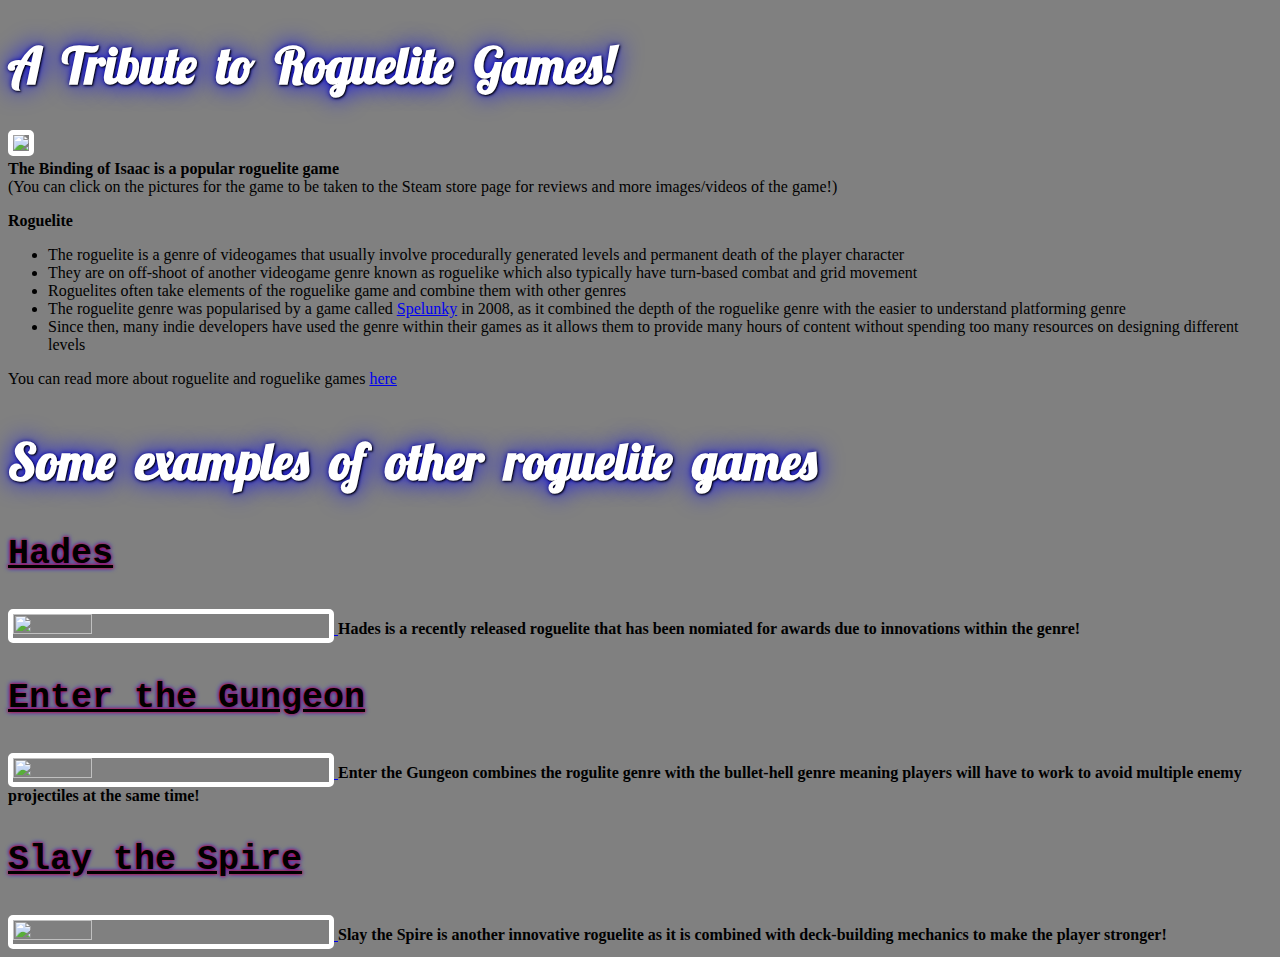
==== index.html @ 2b648734 "Rename tribute.html to index.html" ====
<!DOCTYPE html>
<html>
<main id="main">
  <head>
  <link href="https://fonts.googleapis.com/css?family=Lobster" rel="stylesheet" type="text/css">

  <link href="https://fonts.googleapis.com/css2?family=Barlow+Condensed:wght@500&display=swap" rel="stylesheet">
</head>
  <style>
    body {
      background-color: grey;
      color: black;
    }

    h1 {
      font-size: 50px;
      font-family: Lobster;
      color: white;
      text-shadow: 1px 1px 2px black, 0 0 25px blue, 0 0 5px darkblue;
      word-spacing: 10px;
    }

    h2 {
      font-size: 50px;
      font-family: Lobster;
      color: white;
      text-shadow: 1px 1px 2px black, 0 0 25px blue, 0 0 5px darkblue;
      word-spacing: 10px;
    }

    h3 {
      font-size: 35px;
      font-family: monospace;
      color: black;
      text-shadow: 0 0 3px #ff0000, 0 0 5px #0000ff;
      text-decoration: underline;
    }

    .rounded {
      border-radius: 5px;
      border-width: 5px;
      border-style: solid;
      border-color: white;
    }
  </style>
  <div id="main">

    <head>
      <h1 id="title"> A Tribute to Roguelite Games! </h1>
    </head>

    <div id="img-div">
      <a target="_blank" href="https://store.steampowered.com/app/250900/The_Binding_of_Isaac_Rebirth/"><img id="image" class="rounded" src="https://cdn.cloudflare.steamstatic.com/steam/apps/250900/header.jpg?t=1617174663" width="25%" height=%20"> </a>

      <figcaption id="img-caption"> <b> The Binding of Isaac is a popular roguelite game </b> <br> (You can click on the pictures for the game to be taken to the Steam store page for reviews and more images/videos of the game!) </figcaption>
    </div>
    </body>

    <section id="tribute-info">
      <p>

        <body>
          <b> Roguelite </b>
          <ul id="tribue-info">
            <li>The roguelite is a genre of videogames that usually involve procedurally generated levels and permanent death of the player character </li>
            <li> They are on off-shoot of another videogame genre known as roguelike which also typically have turn-based combat and grid movement</li>

            <li> Roguelites often take elements of the roguelike game and combine them with other genres</li>
            <li>The roguelite genre was popularised by a game called <a target="_blank" href="https://store.steampowered.com/app/239350/Spelunky/">Spelunky</a> in 2008, as it combined the depth of the roguelike genre with the easier to understand platforming genre</li>
            <li>Since then, many indie developers have used the genre within their games as it allows them to provide many hours of content without spending too many resources on designing different levels </li>

          </ul>

          You can read more about roguelite and roguelike games <a id="tribute-link" target="_blank" href="https://en.wikipedia.org/wiki/Roguelike"> here</a>
      </p>

  </div>
  <h2> Some examples of other roguelite games </h2>

  <h3> Hades </h3>
  <div id="img-div">
    <a target="_blank" href="https://store.steampowered.com/app/1145360/Hades/"><img id="image" class="rounded" src="https://cdn.cloudflare.steamstatic.com/steam/apps/1145360/header.jpg?t=1624463563" width="25%" height=20%"> </a>

     <b> Hades is a recently released roguelite that has been nomiated for awards due to innovations within the genre! </b>

    <h3> Enter the Gungeon </h3>
    <a target="_blank" href="https://store.steampowered.com/app/311690/Enter_the_Gungeon/"><img id="image" class="rounded" src="https://www.mobygames.com/images/covers/l/395377-enter-the-gungeon-linux-front-cover.jpg" width="25%" height=20%"> </a>

     <b> Enter the Gungeon combines the rogulite genre with the bullet-hell genre meaning players will have to work to avoid multiple enemy projectiles at the same time! </b>

    <h3>Slay the Spire </h3>
    <a target="_blank" href="https://store.steampowered.com/app/646570/Slay_the_Spire/"><img id="image" class="rounded" src="https://cdn.cloudflare.steamstatic.com/steam/apps/646570/header.jpg?t=1592339399" width="25%" height=20%"> </a>

     <b> Slay the Spire is another innovative roguelite as it is combined with deck-building mechanics to make the player stronger! </b>  </div> 
   

</html>
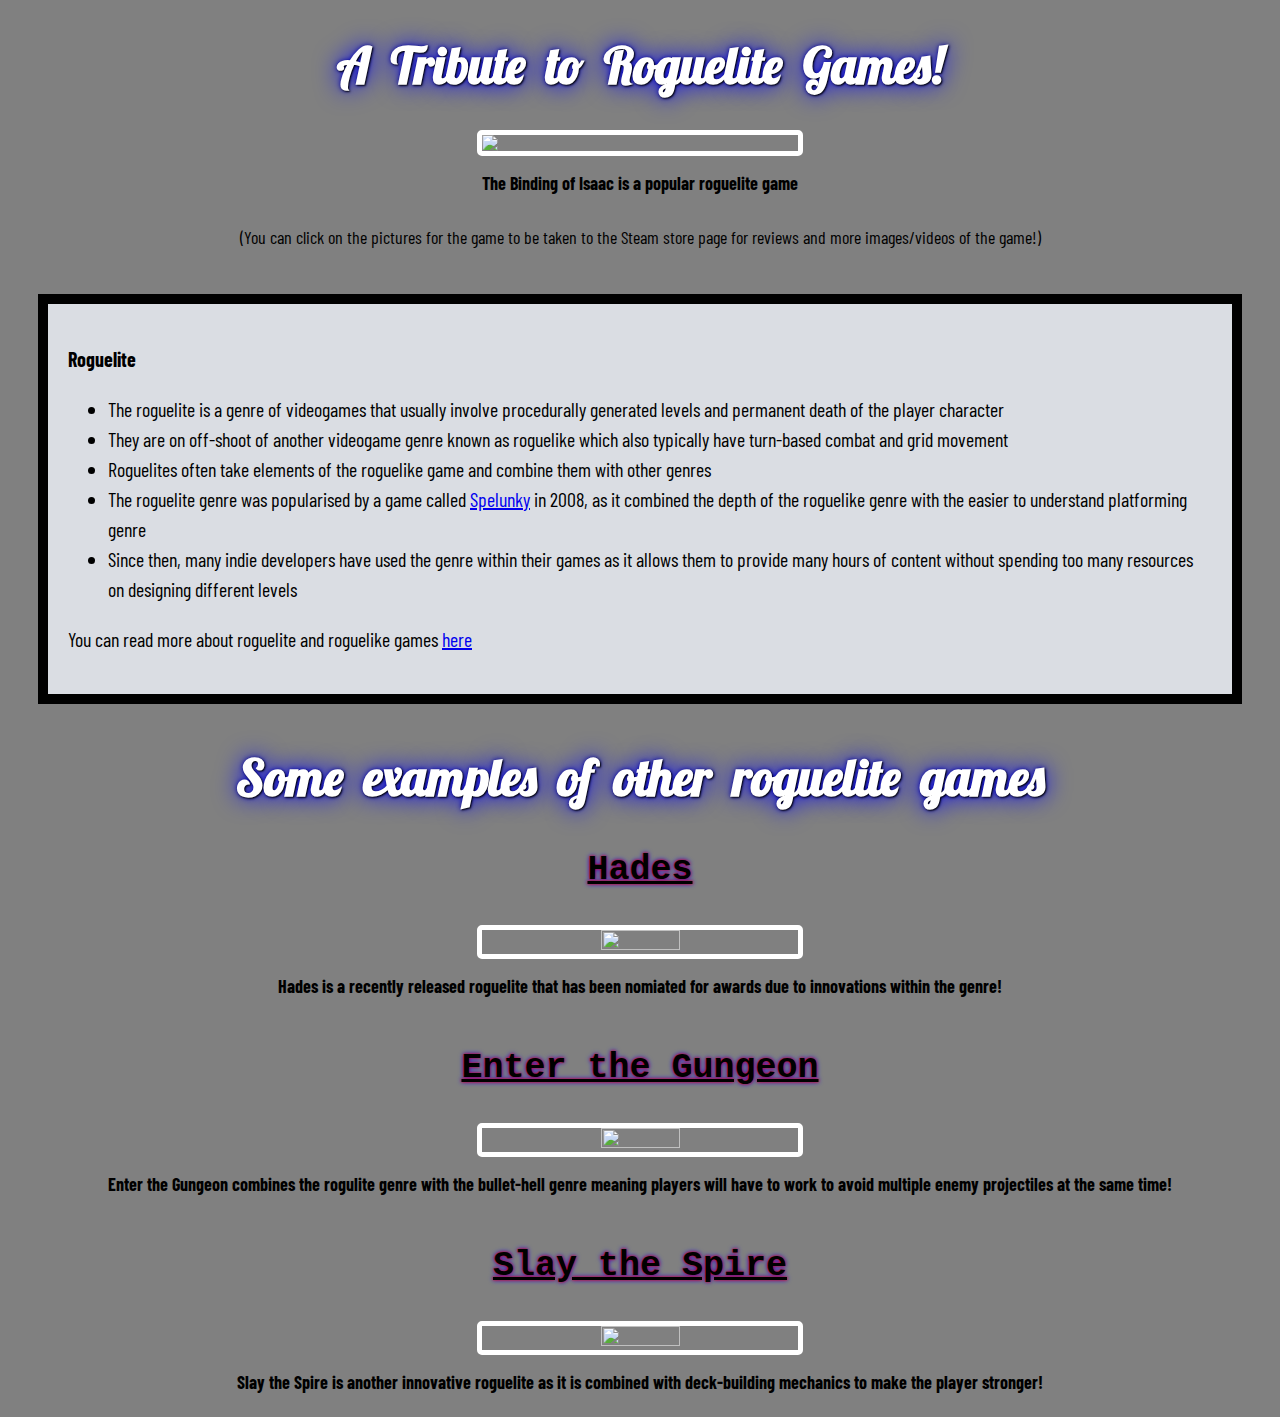
==== commit 394b18b4: "Update index.html" ====
--- a/index.html
+++ b/index.html
@@ -5,6 +5,7 @@
   <link href="https://fonts.googleapis.com/css?family=Lobster" rel="stylesheet" type="text/css">
 
   <link href="https://fonts.googleapis.com/css2?family=Barlow+Condensed:wght@500&display=swap" rel="stylesheet">
+    <link type="text/css" rel="stylesheet" href="style.css"/>
 </head>
   <style>
     body {
@@ -42,6 +43,7 @@
       border-style: solid;
       border-color: white;
     }
+    
   </style>
   <div id="main">
 
@@ -81,17 +83,17 @@
   <div id="img-div">
     <a target="_blank" href="https://store.steampowered.com/app/1145360/Hades/"><img id="image" class="rounded" src="https://cdn.cloudflare.steamstatic.com/steam/apps/1145360/header.jpg?t=1624463563" width="25%" height=20%"> </a>
 
-     <b> Hades is a recently released roguelite that has been nomiated for awards due to innovations within the genre! </b>
+  <figcaption id="img-caption">   <b> Hades is a recently released roguelite that has been nomiated for awards due to innovations within the genre! </b> </figcaption>
 
     <h3> Enter the Gungeon </h3>
     <a target="_blank" href="https://store.steampowered.com/app/311690/Enter_the_Gungeon/"><img id="image" class="rounded" src="https://www.mobygames.com/images/covers/l/395377-enter-the-gungeon-linux-front-cover.jpg" width="25%" height=20%"> </a>
 
-     <b> Enter the Gungeon combines the rogulite genre with the bullet-hell genre meaning players will have to work to avoid multiple enemy projectiles at the same time! </b>
+   <figcaption id="img-caption">  <b> Enter the Gungeon combines the rogulite genre with the bullet-hell genre meaning players will have to work to avoid multiple enemy projectiles at the same time! </b> </figcaption>
 
     <h3>Slay the Spire </h3>
     <a target="_blank" href="https://store.steampowered.com/app/646570/Slay_the_Spire/"><img id="image" class="rounded" src="https://cdn.cloudflare.steamstatic.com/steam/apps/646570/header.jpg?t=1592339399" width="25%" height=20%"> </a>
 
-     <b> Slay the Spire is another innovative roguelite as it is combined with deck-building mechanics to make the player stronger! </b>  </div> 
+   <figcaption id="img-caption">  <b> Slay the Spire is another innovative roguelite as it is combined with deck-building mechanics to make the player stronger! </b>  </div> </figcaption>
    
 
 </html>
--- a/style.css
+++ b/style.css
@@ -0,0 +1,29 @@
+#main {
+  text-align: center;
+}
+
+#img-caption {
+  text-align: center;
+  line-height: 3;
+  font-family: "Barlow Condensed";
+  font-size: 18px;
+}
+
+#image {
+  max-width: 100%;
+  margin: auto;
+  display: block;
+}
+#tribute-info {
+  background-color: #dadde3;
+  padding: 20px;
+  color: black;
+  text-align: left;
+  margin: 30px;
+  font-size: 20px;
+  line-height: 1.5;
+  font-family: "Barlow Condensed";
+  border-color: black;
+  border-width: 10px;
+  border-style: solid;
+}
